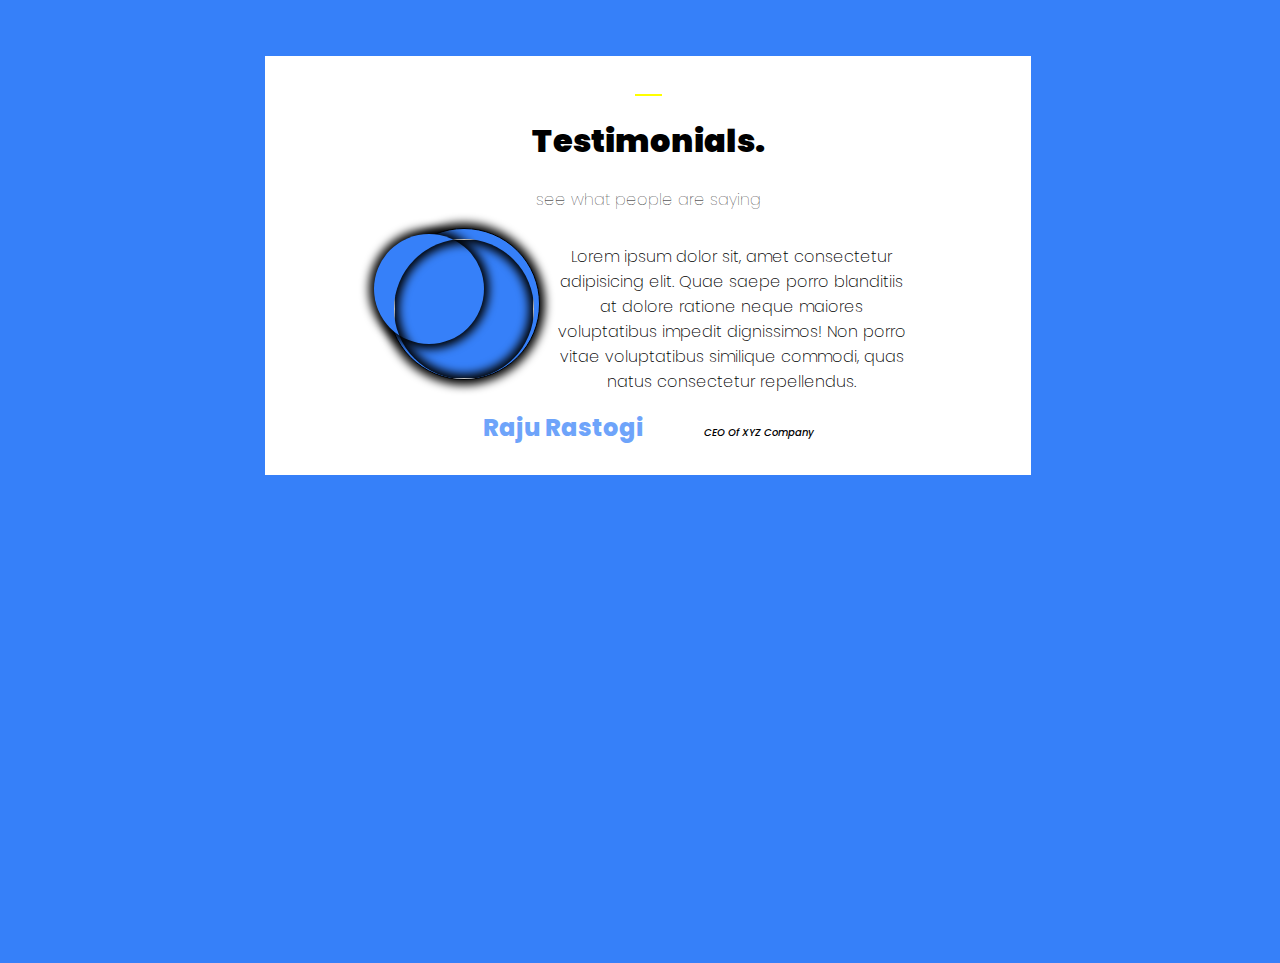
==== Q1/index.html @ a137629f "Testimonial" ====
<!DOCTYPE html>
<html lang="en">
  <head>
    <meta charset="UTF-8" />
    <meta name="viewport" content="width=device-width, initial-scale=1.0" />
    <link rel="stylesheet" href="./style.css" />
    <title>Document</title>
    <link rel="preconnect" href="https://fonts.googleapis.com" />
    <link rel="preconnect" href="https://fonts.gstatic.com" crossorigin />
    <link
      href="https://fonts.googleapis.com/css2?family=Poppins:ital,wght@0,100;0,200;0,300;0,400;0,500;0,600;0,700;0,800;0,900;1,100;1,200;1,300;1,400;1,500;1,600;1,700;1,800;1,900&display=swap"
      rel="stylesheet"
    />
  </head>
  <body>
    <div class="parent">
      <hr />
      <h1>Testimonials.</h1>
      <p>see what people are saying</p>

      <div class="god">
        <div class="img-grandparent">
          <div class="img-parent">
            <img
              id="img-child"
              src="https://pbs.twimg.com/media/EspkNmgVkAIaAd5?format=jpg&name=small"
              alt=""
              height="140px"
              width="140px"
            />
          </div>
        </div>
        <!--  -->
        <p>
          Lorem ipsum dolor sit, amet consectetur adipisicing elit. Quae saepe
          porro blanditiis at dolore ratione neque maiores voluptatibus impedit
          dignissimos! Non porro vitae voluptatibus similique commodi, quas
          natus consectetur repellendus.
        </p>
      </div>
      <h2>Raju Rastogi <span>CEO of XYZ Company</span></h2>
    </div>
  </body>
</html>
---- Q1/style.css ----
body {
  background-color: #3680f9;
  width: 100%;
  height: 100vh;
}

hr {
  width: 25px;
  border: 1px solid yellow;
  /* margin-top: 50px; */
}

h1,
p,
h2 {
  text-align: center;
  font-family: "Poppins", sans-serif;
}

h1 {
  font-weight: 900;
}

p {
  font-weight: lighter;
}

.parent {
  background-color: white;
  border: 1px solid #3680f9;
  width: 60%;
  margin: 55px auto;
  padding: 30px;
  box-sizing: border-box;
}

#img-child,
.img-parent,
.img-grandparent {
  margin: 0px;
  padding: 0px;
}

.img-grandparent {
  border: 1px solid #000;
  height: 150px;
  width: 150px;
  background-color: #3680f9;
  border-radius: 50%;
  position: relative;
  box-shadow: 0px 0px 10px 5px;
}

#img-child {
  border-radius: 50%;
  position: relative;
  box-shadow: 0px 0px 10px 5px inset;
  left: 20px;
  top: 5px;
}

.img-parent {
  height: 110px;
  width: 110px;
  background-color: #3680f9;
  border-radius: 50%;
  position: relative;
  box-shadow: 0px 0px 10px 5px;
  left: -15px;
  top: 5px;
}

.god {
  width: 100%;
  display: flex;
  justify-content: center;
  gap: 15px;
}

.god > p {
  width: 50%;
  font-weight: 200;
}

h2 {
  width: fit-content;
  color: rgba(54, 129, 249, 0.717);
  text-align: left;
  font-weight: 800;
  margin: auto;
}

span {
  margin-left: 55px;
  color: black;
  font-weight: 500;
  font-style: italic;
  text-transform: capitalize;
  font-size: 10px;
}
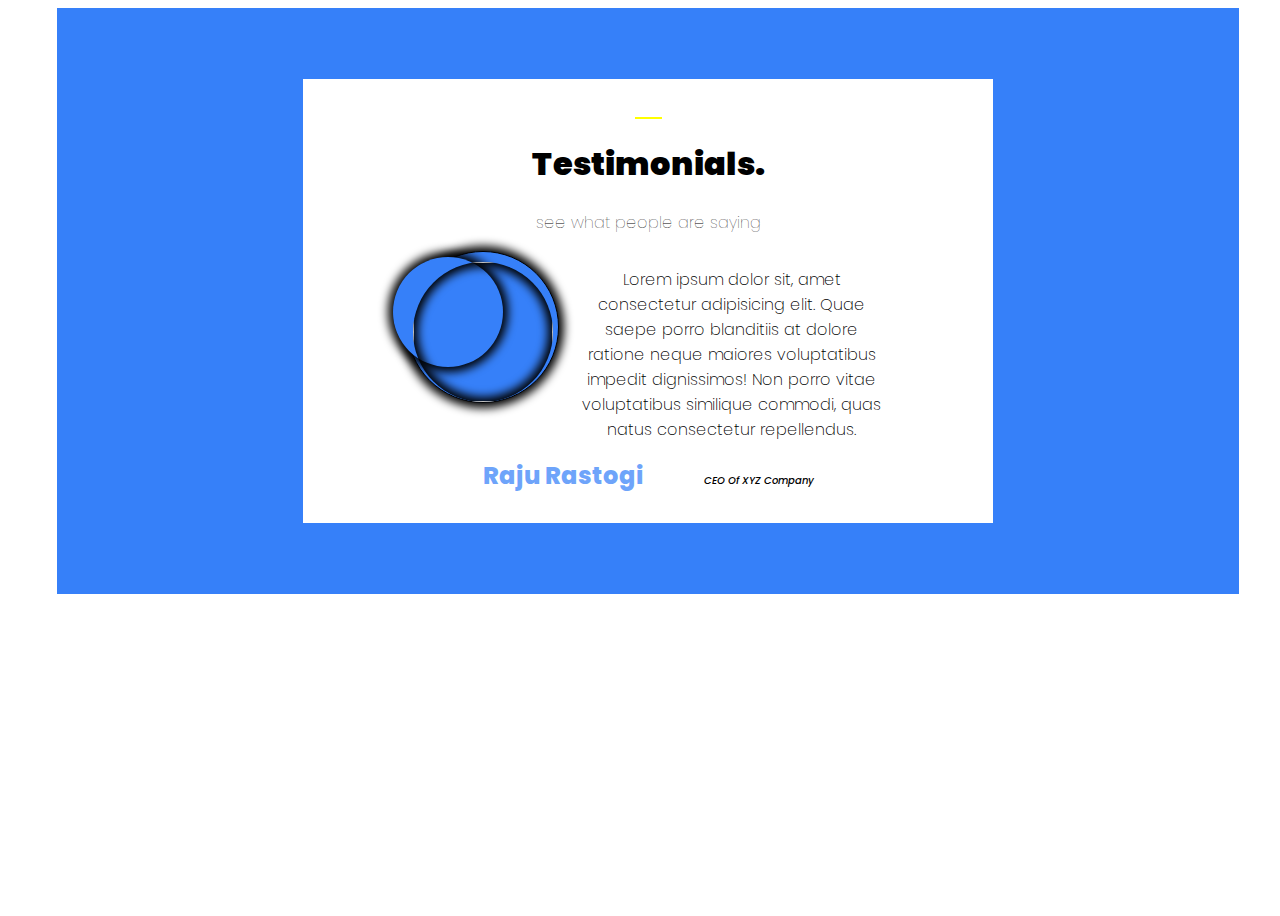
==== commit fe0d3f1f: "Testimonial" ====
--- a/Q1/index.html
+++ b/Q1/index.html
@@ -13,32 +13,34 @@
     />
   </head>
   <body>
-    <div class="parent">
-      <hr />
-      <h1>Testimonials.</h1>
-      <p>see what people are saying</p>
+    <div class="outer">
+      <div class="parent">
+        <hr />
+        <h1>Testimonials.</h1>
+        <p>see what people are saying</p>
 
-      <div class="god">
-        <div class="img-grandparent">
-          <div class="img-parent">
-            <img
-              id="img-child"
-              src="https://pbs.twimg.com/media/EspkNmgVkAIaAd5?format=jpg&name=small"
-              alt=""
-              height="140px"
-              width="140px"
-            />
+        <div class="god">
+          <div class="img-grandparent">
+            <div class="img-parent">
+              <img
+                id="img-child"
+                src="https://pbs.twimg.com/media/EspkNmgVkAIaAd5?format=jpg&name=small"
+                alt=""
+                height="140px"
+                width="140px"
+              />
+            </div>
           </div>
+          <!--  -->
+          <p>
+            Lorem ipsum dolor sit, amet consectetur adipisicing elit. Quae saepe
+            porro blanditiis at dolore ratione neque maiores voluptatibus
+            impedit dignissimos! Non porro vitae voluptatibus similique commodi,
+            quas natus consectetur repellendus.
+          </p>
         </div>
-        <!--  -->
-        <p>
-          Lorem ipsum dolor sit, amet consectetur adipisicing elit. Quae saepe
-          porro blanditiis at dolore ratione neque maiores voluptatibus impedit
-          dignissimos! Non porro vitae voluptatibus similique commodi, quas
-          natus consectetur repellendus.
-        </p>
+        <h2>Raju Rastogi <span>CEO of XYZ Company</span></h2>
       </div>
-      <h2>Raju Rastogi <span>CEO of XYZ Company</span></h2>
     </div>
   </body>
 </html>
--- a/Q1/style.css
+++ b/Q1/style.css
@@ -1,7 +1,14 @@
 body {
-  background-color: #3680f9;
+  /* background-color: #3680f9; */
   width: 100%;
   height: 100vh;
+}
+
+.outer {
+  width: 90%;
+  margin: auto;
+  padding: 15px;
+  background-color: #3680f9;
 }
 
 hr {
